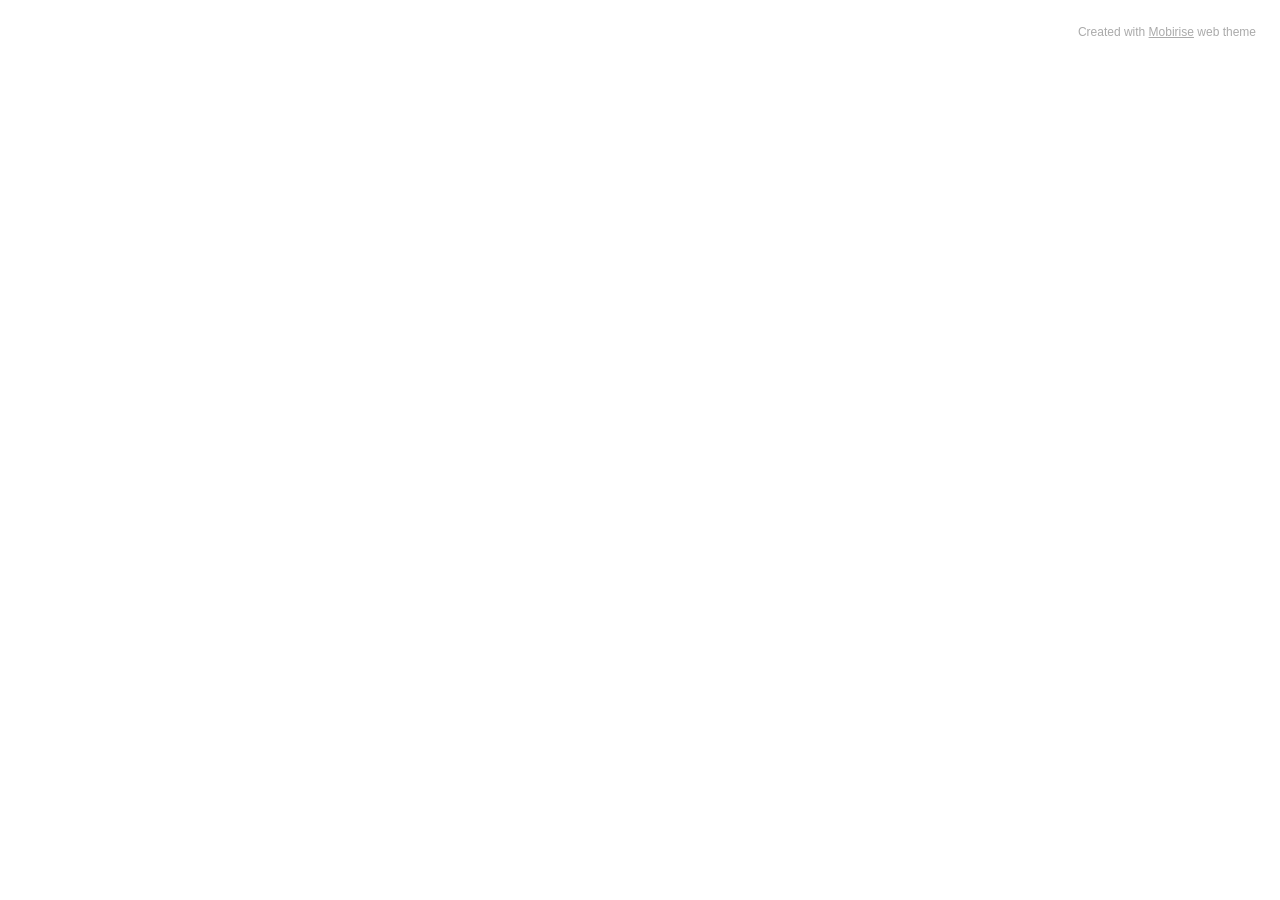
==== cloudborne.html @ bffb31b6 "trying something new" ====
<!DOCTYPE html>
<html  >
<head>
  <!-- Site made with Mobirise Website Builder v5.3.10, https://mobirise.com -->
  <meta charset="UTF-8">
  <meta http-equiv="X-UA-Compatible" content="IE=edge">
  <meta name="generator" content="Mobirise v5.3.10, mobirise.com">
  <meta name="twitter:card" content="summary_large_image"/>
  <meta name="twitter:image:src" content="assets/images/cloudborne-meta.png">
  <meta property="og:image" content="assets/images/cloudborne-meta.png">
  <meta name="twitter:title" content="Cloudborne">
  <meta name="viewport" content="width=device-width, initial-scale=1, minimum-scale=1">
  <link rel="shortcut icon" href="assets/images/logo5.png" type="image/x-icon">
  <meta name="description" content="⛅🕊  Silly Little Bird Game  🕊⛅">
  
  
  <title>Cloudborne</title>
  <link rel="stylesheet" href="assets/tether/tether.min.css">
  <link rel="stylesheet" href="assets/bootstrap/css/bootstrap.min.css">
  <link rel="stylesheet" href="assets/bootstrap/css/bootstrap-grid.min.css">
  <link rel="stylesheet" href="assets/bootstrap/css/bootstrap-reboot.min.css">
  <link rel="stylesheet" href="assets/theme/css/style.css">
  <link rel="preload" href="https://fonts.googleapis.com/css?family=Jost:100,200,300,400,500,600,700,800,900,100i,200i,300i,400i,500i,600i,700i,800i,900i&display=swap" as="style" onload="this.onload=null;this.rel='stylesheet'">
  <noscript><link rel="stylesheet" href="https://fonts.googleapis.com/css?family=Jost:100,200,300,400,500,600,700,800,900,100i,200i,300i,400i,500i,600i,700i,800i,900i&display=swap"></noscript>
  <link rel="preload" as="style" href="assets/mobirise/css/mbr-additional.css"><link rel="stylesheet" href="assets/mobirise/css/mbr-additional.css" type="text/css">
  
  
  
  
</head>
<body>
  
  <section style="background-color: #fff; font-family: -apple-system, BlinkMacSystemFont, 'Segoe UI', 'Roboto', 'Helvetica Neue', Arial, sans-serif; color:#aaa; font-size:12px; padding: 0; align-items: center; display: flex;"><a href="https://mobirise.site/m" style="flex: 1 1; height: 3rem; padding-left: 1rem;"></a><p style="flex: 0 0 auto; margin:0; padding-right:1rem;">Created with <a href="https://mobirise.site/b" style="color:#aaa;">Mobirise</a> web theme</p></section><script src="assets/web/assets/jquery/jquery.min.js"></script>  <script src="assets/popper/popper.min.js"></script>  <script src="assets/tether/tether.min.js"></script>  <script src="assets/bootstrap/js/bootstrap.min.js"></script>  <script src="assets/smoothscroll/smooth-scroll.js"></script>  <script src="assets/theme/js/script.js"></script>  
  
  
</body>
</html>
---- assets/mobirise/css/mbr-additional.css ----
.btn {
  border-width: 2px;
}
body {
  font-family: Jost;
}
.display-1 {
  font-family: 'Jost', sans-serif;
  font-size: 4.6rem;
  line-height: 1.1;
}
.display-1 > .mbr-iconfont {
  font-size: 5.75rem;
}
.display-2 {
  font-family: 'Jost', sans-serif;
  font-size: 3rem;
  line-height: 1.1;
}
.display-2 > .mbr-iconfont {
  font-size: 3.75rem;
}
.display-4 {
  font-family: 'Jost', sans-serif;
  font-size: 1.1rem;
  line-height: 1.5;
}
.display-4 > .mbr-iconfont {
  font-size: 1.375rem;
}
.display-5 {
  font-family: 'Jost', sans-serif;
  font-size: 2.2rem;
  line-height: 1.5;
}
.display-5 > .mbr-iconfont {
  font-size: 2.75rem;
}
.display-7 {
  font-family: 'Jost', sans-serif;
  font-size: 1.2rem;
  line-height: 1.5;
}
.display-7 > .mbr-iconfont {
  font-size: 1.5rem;
}
/* ---- Fluid typography for mobile devices ---- */
/* 1.4 - font scale ratio ( bootstrap == 1.42857 ) */
/* 100vw - current viewport width */
/* (48 - 20)  48 == 48rem == 768px, 20 == 20rem == 320px(minimal supported viewport) */
/* 0.65 - min scale variable, may vary */
@media (max-width: 992px) {
  .display-1 {
    font-size: 3.68rem;
  }
}
@media (max-width: 768px) {
  .display-1 {
    font-size: 3.22rem;
    font-size: calc( 2.26rem + (4.6 - 2.26) * ((100vw - 20rem) / (48 - 20)));
    line-height: calc( 1.1 * (2.26rem + (4.6 - 2.26) * ((100vw - 20rem) / (48 - 20))));
  }
  .display-2 {
    font-size: 2.4rem;
    font-size: calc( 1.7rem + (3 - 1.7) * ((100vw - 20rem) / (48 - 20)));
    line-height: calc( 1.3 * (1.7rem + (3 - 1.7) * ((100vw - 20rem) / (48 - 20))));
  }
  .display-4 {
    font-size: 0.88rem;
    font-size: calc( 1.0350000000000001rem + (1.1 - 1.0350000000000001) * ((100vw - 20rem) / (48 - 20)));
    line-height: calc( 1.4 * (1.0350000000000001rem + (1.1 - 1.0350000000000001) * ((100vw - 20rem) / (48 - 20))));
  }
  .display-5 {
    font-size: 1.76rem;
    font-size: calc( 1.42rem + (2.2 - 1.42) * ((100vw - 20rem) / (48 - 20)));
    line-height: calc( 1.4 * (1.42rem + (2.2 - 1.42) * ((100vw - 20rem) / (48 - 20))));
  }
  .display-7 {
    font-size: 0.96rem;
    font-size: calc( 1.07rem + (1.2 - 1.07) * ((100vw - 20rem) / (48 - 20)));
    line-height: calc( 1.4 * (1.07rem + (1.2 - 1.07) * ((100vw - 20rem) / (48 - 20))));
  }
}
/* Buttons */
.btn {
  padding: 0.6rem 1.2rem;
  border-radius: 4px;
}
.btn-sm {
  padding: 0.6rem 1.2rem;
  border-radius: 4px;
}
.btn-md {
  padding: 0.6rem 1.2rem;
  border-radius: 4px;
}
.btn-lg {
  padding: 1rem 2.6rem;
  border-radius: 4px;
}
.bg-primary {
  background-color: #000000 !important;
}
.bg-success {
  background-color: #40b0bf !important;
}
.bg-info {
  background-color: #47b5ed !important;
}
.bg-warning {
  background-color: #ffe161 !important;
}
.bg-danger {
  background-color: #ff9966 !important;
}
.btn-primary,
.btn-primary:active {
  background-color: #000000 !important;
  border-color: #000000 !important;
  color: #ffffff !important;
  box-shadow: 0 2px 2px 0 rgba(0, 0, 0, 0.2);
}
.btn-primary:hover,
.btn-primary:focus,
.btn-primary.focus,
.btn-primary.active {
  color: #ffffff !important;
  background-color: #000000 !important;
  border-color: #000000 !important;
  box-shadow: 0 2px 5px 0 rgba(0, 0, 0, 0.2);
}
.btn-primary.disabled,
.btn-primary:disabled {
  color: #ffffff !important;
  background-color: #000000 !important;
  border-color: #000000 !important;
}
.btn-secondary,
.btn-secondary:active {
  background-color: #e43f3f !important;
  border-color: #e43f3f !important;
  color: #ffffff !important;
  box-shadow: 0 2px 2px 0 rgba(0, 0, 0, 0.2);
}
.btn-secondary:hover,
.btn-secondary:focus,
.btn-secondary.focus,
.btn-secondary.active {
  color: #ffffff !important;
  background-color: #b31919 !important;
  border-color: #b31919 !important;
  box-shadow: 0 2px 5px 0 rgba(0, 0, 0, 0.2);
}
.btn-secondary.disabled,
.btn-secondary:disabled {
  color: #ffffff !important;
  background-color: #b31919 !important;
  border-color: #b31919 !important;
}
.btn-info,
.btn-info:active {
  background-color: #47b5ed !important;
  border-color: #47b5ed !important;
  color: #ffffff !important;
  box-shadow: 0 2px 2px 0 rgba(0, 0, 0, 0.2);
}
.btn-info:hover,
.btn-info:focus,
.btn-info.focus,
.btn-info.active {
  color: #ffffff !important;
  background-color: #148cca !important;
  border-color: #148cca !important;
  box-shadow: 0 2px 5px 0 rgba(0, 0, 0, 0.2);
}
.btn-info.disabled,
.btn-info:disabled {
  color: #ffffff !important;
  background-color: #148cca !important;
  border-color: #148cca !important;
}
.btn-success,
.btn-success:active {
  background-color: #40b0bf !important;
  border-color: #40b0bf !important;
  color: #ffffff !important;
  box-shadow: 0 2px 2px 0 rgba(0, 0, 0, 0.2);
}
.btn-success:hover,
.btn-success:focus,
.btn-success.focus,
.btn-success.active {
  color: #ffffff !important;
  background-color: #2a747e !important;
  border-color: #2a747e !important;
  box-shadow: 0 2px 5px 0 rgba(0, 0, 0, 0.2);
}
.btn-success.disabled,
.btn-success:disabled {
  color: #ffffff !important;
  background-color: #2a747e !important;
  border-color: #2a747e !important;
}
.btn-warning,
.btn-warning:active {
  background-color: #ffe161 !important;
  border-color: #ffe161 !important;
  color: #614f00 !important;
  box-shadow: 0 2px 2px 0 rgba(0, 0, 0, 0.2);
}
.btn-warning:hover,
.btn-warning:focus,
.btn-warning.focus,
.btn-warning.active {
  color: #0a0800 !important;
  background-color: #ffd10a !important;
  border-color: #ffd10a !important;
  box-shadow: 0 2px 5px 0 rgba(0, 0, 0, 0.2);
}
.btn-warning.disabled,
.btn-warning:disabled {
  color: #614f00 !important;
  background-color: #ffd10a !important;
  border-color: #ffd10a !important;
}
.btn-danger,
.btn-danger:active {
  background-color: #ff9966 !important;
  border-color: #ff9966 !important;
  color: #ffffff !important;
  box-shadow: 0 2px 2px 0 rgba(0, 0, 0, 0.2);
}
.btn-danger:hover,
.btn-danger:focus,
.btn-danger.focus,
.btn-danger.active {
  color: #ffffff !important;
  background-color: #ff5f0f !important;
  border-color: #ff5f0f !important;
  box-shadow: 0 2px 5px 0 rgba(0, 0, 0, 0.2);
}
.btn-danger.disabled,
.btn-danger:disabled {
  color: #ffffff !important;
  background-color: #ff5f0f !important;
  border-color: #ff5f0f !important;
}
.btn-white,
.btn-white:active {
  background-color: #fafafa !important;
  border-color: #fafafa !important;
  color: #7a7a7a !important;
  box-shadow: 0 2px 2px 0 rgba(0, 0, 0, 0.2);
}
.btn-white:hover,
.btn-white:focus,
.btn-white.focus,
.btn-white.active {
  color: #4f4f4f !important;
  background-color: #cfcfcf !important;
  border-color: #cfcfcf !important;
  box-shadow: 0 2px 5px 0 rgba(0, 0, 0, 0.2);
}
.btn-white.disabled,
.btn-white:disabled {
  color: #7a7a7a !important;
  background-color: #cfcfcf !important;
  border-color: #cfcfcf !important;
}
.btn-black,
.btn-black:active {
  background-color: #232323 !important;
  border-color: #232323 !important;
  color: #ffffff !important;
  box-shadow: 0 2px 2px 0 rgba(0, 0, 0, 0.2);
}
.btn-black:hover,
.btn-black:focus,
.btn-black.focus,
.btn-black.active {
  color: #ffffff !important;
  background-color: #000000 !important;
  border-color: #000000 !important;
  box-shadow: 0 2px 5px 0 rgba(0, 0, 0, 0.2);
}
.btn-black.disabled,
.btn-black:disabled {
  color: #ffffff !important;
  background-color: #000000 !important;
  border-color: #000000 !important;
}
.btn-primary-outline,
.btn-primary-outline:active {
  background-color: transparent !important;
  border-color: #000000;
  color: #000000;
}
.btn-primary-outline:hover,
.btn-primary-outline:focus,
.btn-primary-outline.focus,
.btn-primary-outline.active {
  color: #000000 !important;
  background-color: transparent!important;
  border-color: #000000 !important;
  box-shadow: none!important;
}
.btn-primary-outline.disabled,
.btn-primary-outline:disabled {
  color: #ffffff !important;
  background-color: #000000 !important;
  border-color: #000000 !important;
}
.btn-secondary-outline,
.btn-secondary-outline:active {
  background-color: transparent !important;
  border-color: #e43f3f;
  color: #e43f3f;
}
.btn-secondary-outline:hover,
.btn-secondary-outline:focus,
.btn-secondary-outline.focus,
.btn-secondary-outline.active {
  color: #b31919 !important;
  background-color: transparent!important;
  border-color: #b31919 !important;
  box-shadow: none!important;
}
.btn-secondary-outline.disabled,
.btn-secondary-outline:disabled {
  color: #ffffff !important;
  background-color: #e43f3f !important;
  border-color: #e43f3f !important;
}
.btn-info-outline,
.btn-info-outline:active {
  background-color: transparent !important;
  border-color: #47b5ed;
  color: #47b5ed;
}
.btn-info-outline:hover,
.btn-info-outline:focus,
.btn-info-outline.focus,
.btn-info-outline.active {
  color: #148cca !important;
  background-color: transparent!important;
  border-color: #148cca !important;
  box-shadow: none!important;
}
.btn-info-outline.disabled,
.btn-info-outline:disabled {
  color: #ffffff !important;
  background-color: #47b5ed !important;
  border-color: #47b5ed !important;
}
.btn-success-outline,
.btn-success-outline:active {
  background-color: transparent !important;
  border-color: #40b0bf;
  color: #40b0bf;
}
.btn-success-outline:hover,
.btn-success-outline:focus,
.btn-success-outline.focus,
.btn-success-outline.active {
  color: #2a747e !important;
  background-color: transparent!important;
  border-color: #2a747e !important;
  box-shadow: none!important;
}
.btn-success-outline.disabled,
.btn-success-outline:disabled {
  color: #ffffff !important;
  background-color: #40b0bf !important;
  border-color: #40b0bf !important;
}
.btn-warning-outline,
.btn-warning-outline:active {
  background-color: transparent !important;
  border-color: #ffe161;
  color: #ffe161;
}
.btn-warning-outline:hover,
.btn-warning-outline:focus,
.btn-warning-outline.focus,
.btn-warning-outline.active {
  color: #ffd10a !important;
  background-color: transparent!important;
  border-color: #ffd10a !important;
  box-shadow: none!important;
}
.btn-warning-outline.disabled,
.btn-warning-outline:disabled {
  color: #614f00 !important;
  background-color: #ffe161 !important;
  border-color: #ffe161 !important;
}
.btn-danger-outline,
.btn-danger-outline:active {
  background-color: transparent !important;
  border-color: #ff9966;
  color: #ff9966;
}
.btn-danger-outline:hover,
.btn-danger-outline:focus,
.btn-danger-outline.focus,
.btn-danger-outline.active {
  color: #ff5f0f !important;
  background-color: transparent!important;
  border-color: #ff5f0f !important;
  box-shadow: none!important;
}
.btn-danger-outline.disabled,
.btn-danger-outline:disabled {
  color: #ffffff !important;
  background-color: #ff9966 !important;
  border-color: #ff9966 !important;
}
.btn-black-outline,
.btn-black-outline:active {
  background-color: transparent !important;
  border-color: #232323;
  color: #232323;
}
.btn-black-outline:hover,
.btn-black-outline:focus,
.btn-black-outline.focus,
.btn-black-outline.active {
  color: #000000 !important;
  background-color: transparent!important;
  border-color: #000000 !important;
  box-shadow: none!important;
}
.btn-black-outline.disabled,
.btn-black-outline:disabled {
  color: #ffffff !important;
  background-color: #232323 !important;
  border-color: #232323 !important;
}
.btn-white-outline,
.btn-white-outline:active {
  background-color: transparent !important;
  border-color: #fafafa;
  color: #fafafa;
}
.btn-white-outline:hover,
.btn-white-outline:focus,
.btn-white-outline.focus,
.btn-white-outline.active {
  color: #cfcfcf !important;
  background-color: transparent!important;
  border-color: #cfcfcf !important;
  box-shadow: none!important;
}
.btn-white-outline.disabled,
.btn-white-outline:disabled {
  color: #7a7a7a !important;
  background-color: #fafafa !important;
  border-color: #fafafa !important;
}
.text-primary {
  color: #000000 !important;
}
.text-secondary {
  color: #e43f3f !important;
}
.text-success {
  color: #40b0bf !important;
}
.text-info {
  color: #47b5ed !important;
}
.text-warning {
  color: #ffe161 !important;
}
.text-danger {
  color: #ff9966 !important;
}
.text-white {
  color: #fafafa !important;
}
.text-black {
  color: #232323 !important;
}
a.text-primary:hover,
a.text-primary:focus,
a.text-primary.active {
  color: #000000 !important;
}
a.text-secondary:hover,
a.text-secondary:focus,
a.text-secondary.active {
  color: #a61717 !important;
}
a.text-success:hover,
a.text-success:focus,
a.text-success.active {
  color: #266a73 !important;
}
a.text-info:hover,
a.text-info:focus,
a.text-info.active {
  color: #1283bc !important;
}
a.text-warning:hover,
a.text-warning:focus,
a.text-warning.active {
  color: #facb00 !important;
}
a.text-danger:hover,
a.text-danger:focus,
a.text-danger.active {
  color: #ff5500 !important;
}
a.text-white:hover,
a.text-white:focus,
a.text-white.active {
  color: #c7c7c7 !important;
}
a.text-black:hover,
a.text-black:focus,
a.text-black.active {
  color: #000000 !important;
}
a[class*="text-"]:not(.nav-link):not(.dropdown-item):not([role]):not(.navbar-caption) {
  position: relative;
  background-image: transparent;
  background-size: 10000px 2px;
  background-repeat: no-repeat;
  background-position: 0px 1.2em;
  background-position: -10000px 1.2em;
}
a[class*="text-"]:not(.nav-link):not(.dropdown-item):not([role]):not(.navbar-caption):hover {
  transition: background-position 2s ease-in-out;
  background-image: linear-gradient(currentColor 50%, currentColor 50%);
  background-position: 0px 1.2em;
}
.nav-tabs .nav-link.active {
  color: #000000;
}
.nav-tabs .nav-link:not(.active) {
  color: #232323;
}
.alert-success {
  background-color: #70c770;
}
.alert-info {
  background-color: #47b5ed;
}
.alert-warning {
  background-color: #ffe161;
}
.alert-danger {
  background-color: #ff9966;
}
.mbr-section-btn a.btn:not(.btn-form) {
  border-radius: 100px;
}
.mbr-gallery-filter li a {
  border-radius: 100px !important;
}
.mbr-gallery-filter li.active .btn {
  background-color: #000000;
  border-color: #000000;
  color: #ffffff;
}
.mbr-gallery-filter li.active .btn:focus {
  box-shadow: none;
}
.nav-tabs .nav-link {
  border-radius: 100px !important;
}
a,
a:hover {
  color: #000000;
}
.mbr-plan-header.bg-primary .mbr-plan-subtitle,
.mbr-plan-header.bg-primary .mbr-plan-price-desc {
  color: #b3b3b3;
}
.mbr-plan-header.bg-success .mbr-plan-subtitle,
.mbr-plan-header.bg-success .mbr-plan-price-desc {
  color: #a0d8df;
}
.mbr-plan-header.bg-info .mbr-plan-subtitle,
.mbr-plan-header.bg-info .mbr-plan-price-desc {
  color: #ffffff;
}
.mbr-plan-header.bg-warning .mbr-plan-subtitle,
.mbr-plan-header.bg-warning .mbr-plan-price-desc {
  color: #ffffff;
}
.mbr-plan-header.bg-danger .mbr-plan-subtitle,
.mbr-plan-header.bg-danger .mbr-plan-price-desc {
  color: #ffffff;
}
/* Scroll to top button*/
.scrollToTop_wraper {
  display: none;
}
.form-control {
  font-family: 'Jost', sans-serif;
  font-size: 1.1rem;
  line-height: 1.5;
  font-weight: 400;
}
.form-control > .mbr-iconfont {
  font-size: 1.375rem;
}
.form-control:hover,
.form-control:focus {
  box-shadow: rgba(0, 0, 0, 0.07) 0px 1px 1px 0px, rgba(0, 0, 0, 0.07) 0px 1px 3px 0px, rgba(0, 0, 0, 0.03) 0px 0px 0px 1px;
  border-color: #000000 !important;
}
.form-control:-webkit-input-placeholder {
  font-family: 'Jost', sans-serif;
  font-size: 1.1rem;
  line-height: 1.5;
  font-weight: 400;
}
.form-control:-webkit-input-placeholder > .mbr-iconfont {
  font-size: 1.375rem;
}
blockquote {
  border-color: #000000;
}
/* Forms */
.mbr-form .input-group-btn a.btn {
  border-radius: 100px !important;
}
.mbr-form .input-group-btn a.btn:hover {
  box-shadow: 0 10px 40px 0 rgba(0, 0, 0, 0.2);
}
.mbr-form .input-group-btn button[type="submit"] {
  border-radius: 100px !important;
  padding: 1rem 3rem;
}
.mbr-form .input-group-btn button[type="submit"]:hover {
  box-shadow: 0 10px 40px 0 rgba(0, 0, 0, 0.2);
}
.jq-selectbox li:hover,
.jq-selectbox li.selected {
  background-color: #000000;
  color: #ffffff;
}
.jq-number__spin {
  transition: 0.25s ease;
}
.jq-number__spin:hover {
  border-color: #000000;
}
.jq-selectbox .jq-selectbox__trigger-arrow,
.jq-number__spin.minus:after,
.jq-number__spin.plus:after {
  transition: 0.4s;
  border-top-color: #353535;
  border-bottom-color: #353535;
}
.jq-selectbox:hover .jq-selectbox__trigger-arrow,
.jq-number__spin.minus:hover:after,
.jq-number__spin.plus:hover:after {
  border-top-color: #000000;
  border-bottom-color: #000000;
}
.xdsoft_datetimepicker .xdsoft_calendar td.xdsoft_default,
.xdsoft_datetimepicker .xdsoft_calendar td.xdsoft_current,
.xdsoft_datetimepicker .xdsoft_timepicker .xdsoft_time_box > div > div.xdsoft_current {
  color: #ffffff !important;
  background-color: #000000 !important;
  box-shadow: none !important;
}
.xdsoft_datetimepicker .xdsoft_calendar td:hover,
.xdsoft_datetimepicker .xdsoft_timepicker .xdsoft_time_box > div > div:hover {
  color: #ffffff !important;
  background: #e43f3f !important;
  box-shadow: none !important;
}
.lazy-bg {
  background-image: none !important;
}
.lazy-placeholder:not(section),
.lazy-none {
  display: block;
  position: relative;
  padding-bottom: 56.25%;
  width: 100%;
  height: auto;
}
iframe.lazy-placeholder,
.lazy-placeholder:after {
  content: '';
  position: absolute;
  width: 200px;
  height: 200px;
  background: transparent no-repeat center;
  background-size: contain;
  top: 50%;
  left: 50%;
  transform: translateX(-50%) translateY(-50%);
  background-image: url("data:image/svg+xml;charset=UTF-8,%3csvg width='32' height='32' viewBox='0 0 64 64' xmlns='http://www.w3.org/2000/svg' stroke='%23000000' %3e%3cg fill='none' fill-rule='evenodd'%3e%3cg transform='translate(16 16)' stroke-width='2'%3e%3ccircle stroke-opacity='.5' cx='16' cy='16' r='16'/%3e%3cpath d='M32 16c0-9.94-8.06-16-16-16'%3e%3canimateTransform attributeName='transform' type='rotate' from='0 16 16' to='360 16 16' dur='1s' repeatCount='indefinite'/%3e%3c/path%3e%3c/g%3e%3c/g%3e%3c/svg%3e");
}
section.lazy-placeholder:after {
  opacity: 0.5;
}
body {
  overflow-x: hidden;
}
a {
  transition: color 0.6s;
}
.cid-s48MCQYojq {
  background-image: url("../../../assets/images/overlayed-1920x1080.png");
}
.cid-s48MCQYojq .mbr-section-title {
  text-align: center;
  color: #ffffff;
}
.cid-s48MCQYojq .mbr-text,
.cid-s48MCQYojq .mbr-section-btn {
  color: #ffffff;
  text-align: center;
}
@media (max-width: 991px) {
  .cid-s48MCQYojq .mbr-section-title,
  .cid-s48MCQYojq .mbr-section-btn,
  .cid-s48MCQYojq .mbr-text {
    text-align: center;
  }
}
.cid-sGjRM3bHqd {
  padding-top: 90px;
  padding-bottom: 120px;
  background-color: #383838;
}
.cid-sGjRM3bHqd .media-container-row {
  justify-content: space-between;
}
.cid-sGjRM3bHqd .text-content {
  max-width: 50%;
}
@media (max-width: 768px) {
  .cid-sGjRM3bHqd .text-content {
    max-width: none;
  }
}
.cid-sGjRM3bHqd .mbr-iconfont-social {
  margin: 0.5rem;
  font-size: 32px;
  display: flex;
  border-radius: 50%;
  text-align: center;
  color: #ffffff;
  border: 2px solid #ffffff;
  justify-content: center;
  align-content: center;
  transition: all 0.3s;
}
.cid-sGjRM3bHqd .mbr-iconfont-social:before {
  padding: 0.6rem;
}
.cid-sGjRM3bHqd .mbr-iconfont-social:hover {
  background-color: #ffffff;
  color: #000000;
}
@media (max-width: 768px) {
  .cid-sGjRM3bHqd .icons {
    justify-content: center !important;
  }
  .cid-sGjRM3bHqd .text-content * {
    text-align: center;
  }
}
.cid-sGjRM3bHqd .mbr-section-title {
  color: #ffffff;
}
.cid-sGjRM3bHqd P {
  color: #ffffff;
}
---- assets/mobirise/css/mbr-additional.css ----
.btn {
  border-width: 2px;
}
body {
  font-family: Jost;
}
.display-1 {
  font-family: 'Jost', sans-serif;
  font-size: 4.6rem;
  line-height: 1.1;
}
.display-1 > .mbr-iconfont {
  font-size: 5.75rem;
}
.display-2 {
  font-family: 'Jost', sans-serif;
  font-size: 3rem;
  line-height: 1.1;
}
.display-2 > .mbr-iconfont {
  font-size: 3.75rem;
}
.display-4 {
  font-family: 'Jost', sans-serif;
  font-size: 1.1rem;
  line-height: 1.5;
}
.display-4 > .mbr-iconfont {
  font-size: 1.375rem;
}
.display-5 {
  font-family: 'Jost', sans-serif;
  font-size: 2.2rem;
  line-height: 1.5;
}
.display-5 > .mbr-iconfont {
  font-size: 2.75rem;
}
.display-7 {
  font-family: 'Jost', sans-serif;
  font-size: 1.2rem;
  line-height: 1.5;
}
.display-7 > .mbr-iconfont {
  font-size: 1.5rem;
}
/* ---- Fluid typography for mobile devices ---- */
/* 1.4 - font scale ratio ( bootstrap == 1.42857 ) */
/* 100vw - current viewport width */
/* (48 - 20)  48 == 48rem == 768px, 20 == 20rem == 320px(minimal supported viewport) */
/* 0.65 - min scale variable, may vary */
@media (max-width: 992px) {
  .display-1 {
    font-size: 3.68rem;
  }
}
@media (max-width: 768px) {
  .display-1 {
    font-size: 3.22rem;
    font-size: calc( 2.26rem + (4.6 - 2.26) * ((100vw - 20rem) / (48 - 20)));
    line-height: calc( 1.1 * (2.26rem + (4.6 - 2.26) * ((100vw - 20rem) / (48 - 20))));
  }
  .display-2 {
    font-size: 2.4rem;
    font-size: calc( 1.7rem + (3 - 1.7) * ((100vw - 20rem) / (48 - 20)));
    line-height: calc( 1.3 * (1.7rem + (3 - 1.7) * ((100vw - 20rem) / (48 - 20))));
  }
  .display-4 {
    font-size: 0.88rem;
    font-size: calc( 1.0350000000000001rem + (1.1 - 1.0350000000000001) * ((100vw - 20rem) / (48 - 20)));
    line-height: calc( 1.4 * (1.0350000000000001rem + (1.1 - 1.0350000000000001) * ((100vw - 20rem) / (48 - 20))));
  }
  .display-5 {
    font-size: 1.76rem;
    font-size: calc( 1.42rem + (2.2 - 1.42) * ((100vw - 20rem) / (48 - 20)));
    line-height: calc( 1.4 * (1.42rem + (2.2 - 1.42) * ((100vw - 20rem) / (48 - 20))));
  }
  .display-7 {
    font-size: 0.96rem;
    font-size: calc( 1.07rem + (1.2 - 1.07) * ((100vw - 20rem) / (48 - 20)));
    line-height: calc( 1.4 * (1.07rem + (1.2 - 1.07) * ((100vw - 20rem) / (48 - 20))));
  }
}
/* Buttons */
.btn {
  padding: 0.6rem 1.2rem;
  border-radius: 4px;
}
.btn-sm {
  padding: 0.6rem 1.2rem;
  border-radius: 4px;
}
.btn-md {
  padding: 0.6rem 1.2rem;
  border-radius: 4px;
}
.btn-lg {
  padding: 1rem 2.6rem;
  border-radius: 4px;
}
.bg-primary {
  background-color: #000000 !important;
}
.bg-success {
  background-color: #40b0bf !important;
}
.bg-info {
  background-color: #47b5ed !important;
}
.bg-warning {
  background-color: #ffe161 !important;
}
.bg-danger {
  background-color: #ff9966 !important;
}
.btn-primary,
.btn-primary:active {
  background-color: #000000 !important;
  border-color: #000000 !important;
  color: #ffffff !important;
  box-shadow: 0 2px 2px 0 rgba(0, 0, 0, 0.2);
}
.btn-primary:hover,
.btn-primary:focus,
.btn-primary.focus,
.btn-primary.active {
  color: #ffffff !important;
  background-color: #000000 !important;
  border-color: #000000 !important;
  box-shadow: 0 2px 5px 0 rgba(0, 0, 0, 0.2);
}
.btn-primary.disabled,
.btn-primary:disabled {
  color: #ffffff !important;
  background-color: #000000 !important;
  border-color: #000000 !important;
}
.btn-secondary,
.btn-secondary:active {
  background-color: #e43f3f !important;
  border-color: #e43f3f !important;
  color: #ffffff !important;
  box-shadow: 0 2px 2px 0 rgba(0, 0, 0, 0.2);
}
.btn-secondary:hover,
.btn-secondary:focus,
.btn-secondary.focus,
.btn-secondary.active {
  color: #ffffff !important;
  background-color: #b31919 !important;
  border-color: #b31919 !important;
  box-shadow: 0 2px 5px 0 rgba(0, 0, 0, 0.2);
}
.btn-secondary.disabled,
.btn-secondary:disabled {
  color: #ffffff !important;
  background-color: #b31919 !important;
  border-color: #b31919 !important;
}
.btn-info,
.btn-info:active {
  background-color: #47b5ed !important;
  border-color: #47b5ed !important;
  color: #ffffff !important;
  box-shadow: 0 2px 2px 0 rgba(0, 0, 0, 0.2);
}
.btn-info:hover,
.btn-info:focus,
.btn-info.focus,
.btn-info.active {
  color: #ffffff !important;
  background-color: #148cca !important;
  border-color: #148cca !important;
  box-shadow: 0 2px 5px 0 rgba(0, 0, 0, 0.2);
}
.btn-info.disabled,
.btn-info:disabled {
  color: #ffffff !important;
  background-color: #148cca !important;
  border-color: #148cca !important;
}
.btn-success,
.btn-success:active {
  background-color: #40b0bf !important;
  border-color: #40b0bf !important;
  color: #ffffff !important;
  box-shadow: 0 2px 2px 0 rgba(0, 0, 0, 0.2);
}
.btn-success:hover,
.btn-success:focus,
.btn-success.focus,
.btn-success.active {
  color: #ffffff !important;
  background-color: #2a747e !important;
  border-color: #2a747e !important;
  box-shadow: 0 2px 5px 0 rgba(0, 0, 0, 0.2);
}
.btn-success.disabled,
.btn-success:disabled {
  color: #ffffff !important;
  background-color: #2a747e !important;
  border-color: #2a747e !important;
}
.btn-warning,
.btn-warning:active {
  background-color: #ffe161 !important;
  border-color: #ffe161 !important;
  color: #614f00 !important;
  box-shadow: 0 2px 2px 0 rgba(0, 0, 0, 0.2);
}
.btn-warning:hover,
.btn-warning:focus,
.btn-warning.focus,
.btn-warning.active {
  color: #0a0800 !important;
  background-color: #ffd10a !important;
  border-color: #ffd10a !important;
  box-shadow: 0 2px 5px 0 rgba(0, 0, 0, 0.2);
}
.btn-warning.disabled,
.btn-warning:disabled {
  color: #614f00 !important;
  background-color: #ffd10a !important;
  border-color: #ffd10a !important;
}
.btn-danger,
.btn-danger:active {
  background-color: #ff9966 !important;
  border-color: #ff9966 !important;
  color: #ffffff !important;
  box-shadow: 0 2px 2px 0 rgba(0, 0, 0, 0.2);
}
.btn-danger:hover,
.btn-danger:focus,
.btn-danger.focus,
.btn-danger.active {
  color: #ffffff !important;
  background-color: #ff5f0f !important;
  border-color: #ff5f0f !important;
  box-shadow: 0 2px 5px 0 rgba(0, 0, 0, 0.2);
}
.btn-danger.disabled,
.btn-danger:disabled {
  color: #ffffff !important;
  background-color: #ff5f0f !important;
  border-color: #ff5f0f !important;
}
.btn-white,
.btn-white:active {
  background-color: #fafafa !important;
  border-color: #fafafa !important;
  color: #7a7a7a !important;
  box-shadow: 0 2px 2px 0 rgba(0, 0, 0, 0.2);
}
.btn-white:hover,
.btn-white:focus,
.btn-white.focus,
.btn-white.active {
  color: #4f4f4f !important;
  background-color: #cfcfcf !important;
  border-color: #cfcfcf !important;
  box-shadow: 0 2px 5px 0 rgba(0, 0, 0, 0.2);
}
.btn-white.disabled,
.btn-white:disabled {
  color: #7a7a7a !important;
  background-color: #cfcfcf !important;
  border-color: #cfcfcf !important;
}
.btn-black,
.btn-black:active {
  background-color: #232323 !important;
  border-color: #232323 !important;
  color: #ffffff !important;
  box-shadow: 0 2px 2px 0 rgba(0, 0, 0, 0.2);
}
.btn-black:hover,
.btn-black:focus,
.btn-black.focus,
.btn-black.active {
  color: #ffffff !important;
  background-color: #000000 !important;
  border-color: #000000 !important;
  box-shadow: 0 2px 5px 0 rgba(0, 0, 0, 0.2);
}
.btn-black.disabled,
.btn-black:disabled {
  color: #ffffff !important;
  background-color: #000000 !important;
  border-color: #000000 !important;
}
.btn-primary-outline,
.btn-primary-outline:active {
  background-color: transparent !important;
  border-color: #000000;
  color: #000000;
}
.btn-primary-outline:hover,
.btn-primary-outline:focus,
.btn-primary-outline.focus,
.btn-primary-outline.active {
  color: #000000 !important;
  background-color: transparent!important;
  border-color: #000000 !important;
  box-shadow: none!important;
}
.btn-primary-outline.disabled,
.btn-primary-outline:disabled {
  color: #ffffff !important;
  background-color: #000000 !important;
  border-color: #000000 !important;
}
.btn-secondary-outline,
.btn-secondary-outline:active {
  background-color: transparent !important;
  border-color: #e43f3f;
  color: #e43f3f;
}
.btn-secondary-outline:hover,
.btn-secondary-outline:focus,
.btn-secondary-outline.focus,
.btn-secondary-outline.active {
  color: #b31919 !important;
  background-color: transparent!important;
  border-color: #b31919 !important;
  box-shadow: none!important;
}
.btn-secondary-outline.disabled,
.btn-secondary-outline:disabled {
  color: #ffffff !important;
  background-color: #e43f3f !important;
  border-color: #e43f3f !important;
}
.btn-info-outline,
.btn-info-outline:active {
  background-color: transparent !important;
  border-color: #47b5ed;
  color: #47b5ed;
}
.btn-info-outline:hover,
.btn-info-outline:focus,
.btn-info-outline.focus,
.btn-info-outline.active {
  color: #148cca !important;
  background-color: transparent!important;
  border-color: #148cca !important;
  box-shadow: none!important;
}
.btn-info-outline.disabled,
.btn-info-outline:disabled {
  color: #ffffff !important;
  background-color: #47b5ed !important;
  border-color: #47b5ed !important;
}
.btn-success-outline,
.btn-success-outline:active {
  background-color: transparent !important;
  border-color: #40b0bf;
  color: #40b0bf;
}
.btn-success-outline:hover,
.btn-success-outline:focus,
.btn-success-outline.focus,
.btn-success-outline.active {
  color: #2a747e !important;
  background-color: transparent!important;
  border-color: #2a747e !important;
  box-shadow: none!important;
}
.btn-success-outline.disabled,
.btn-success-outline:disabled {
  color: #ffffff !important;
  background-color: #40b0bf !important;
  border-color: #40b0bf !important;
}
.btn-warning-outline,
.btn-warning-outline:active {
  background-color: transparent !important;
  border-color: #ffe161;
  color: #ffe161;
}
.btn-warning-outline:hover,
.btn-warning-outline:focus,
.btn-warning-outline.focus,
.btn-warning-outline.active {
  color: #ffd10a !important;
  background-color: transparent!important;
  border-color: #ffd10a !important;
  box-shadow: none!important;
}
.btn-warning-outline.disabled,
.btn-warning-outline:disabled {
  color: #614f00 !important;
  background-color: #ffe161 !important;
  border-color: #ffe161 !important;
}
.btn-danger-outline,
.btn-danger-outline:active {
  background-color: transparent !important;
  border-color: #ff9966;
  color: #ff9966;
}
.btn-danger-outline:hover,
.btn-danger-outline:focus,
.btn-danger-outline.focus,
.btn-danger-outline.active {
  color: #ff5f0f !important;
  background-color: transparent!important;
  border-color: #ff5f0f !important;
  box-shadow: none!important;
}
.btn-danger-outline.disabled,
.btn-danger-outline:disabled {
  color: #ffffff !important;
  background-color: #ff9966 !important;
  border-color: #ff9966 !important;
}
.btn-black-outline,
.btn-black-outline:active {
  background-color: transparent !important;
  border-color: #232323;
  color: #232323;
}
.btn-black-outline:hover,
.btn-black-outline:focus,
.btn-black-outline.focus,
.btn-black-outline.active {
  color: #000000 !important;
  background-color: transparent!important;
  border-color: #000000 !important;
  box-shadow: none!important;
}
.btn-black-outline.disabled,
.btn-black-outline:disabled {
  color: #ffffff !important;
  background-color: #232323 !important;
  border-color: #232323 !important;
}
.btn-white-outline,
.btn-white-outline:active {
  background-color: transparent !important;
  border-color: #fafafa;
  color: #fafafa;
}
.btn-white-outline:hover,
.btn-white-outline:focus,
.btn-white-outline.focus,
.btn-white-outline.active {
  color: #cfcfcf !important;
  background-color: transparent!important;
  border-color: #cfcfcf !important;
  box-shadow: none!important;
}
.btn-white-outline.disabled,
.btn-white-outline:disabled {
  color: #7a7a7a !important;
  background-color: #fafafa !important;
  border-color: #fafafa !important;
}
.text-primary {
  color: #000000 !important;
}
.text-secondary {
  color: #e43f3f !important;
}
.text-success {
  color: #40b0bf !important;
}
.text-info {
  color: #47b5ed !important;
}
.text-warning {
  color: #ffe161 !important;
}
.text-danger {
  color: #ff9966 !important;
}
.text-white {
  color: #fafafa !important;
}
.text-black {
  color: #232323 !important;
}
a.text-primary:hover,
a.text-primary:focus,
a.text-primary.active {
  color: #000000 !important;
}
a.text-secondary:hover,
a.text-secondary:focus,
a.text-secondary.active {
  color: #a61717 !important;
}
a.text-success:hover,
a.text-success:focus,
a.text-success.active {
  color: #266a73 !important;
}
a.text-info:hover,
a.text-info:focus,
a.text-info.active {
  color: #1283bc !important;
}
a.text-warning:hover,
a.text-warning:focus,
a.text-warning.active {
  color: #facb00 !important;
}
a.text-danger:hover,
a.text-danger:focus,
a.text-danger.active {
  color: #ff5500 !important;
}
a.text-white:hover,
a.text-white:focus,
a.text-white.active {
  color: #c7c7c7 !important;
}
a.text-black:hover,
a.text-black:focus,
a.text-black.active {
  color: #000000 !important;
}
a[class*="text-"]:not(.nav-link):not(.dropdown-item):not([role]):not(.navbar-caption) {
  position: relative;
  background-image: transparent;
  background-size: 10000px 2px;
  background-repeat: no-repeat;
  background-position: 0px 1.2em;
  background-position: -10000px 1.2em;
}
a[class*="text-"]:not(.nav-link):not(.dropdown-item):not([role]):not(.navbar-caption):hover {
  transition: background-position 2s ease-in-out;
  background-image: linear-gradient(currentColor 50%, currentColor 50%);
  background-position: 0px 1.2em;
}
.nav-tabs .nav-link.active {
  color: #000000;
}
.nav-tabs .nav-link:not(.active) {
  color: #232323;
}
.alert-success {
  background-color: #70c770;
}
.alert-info {
  background-color: #47b5ed;
}
.alert-warning {
  background-color: #ffe161;
}
.alert-danger {
  background-color: #ff9966;
}
.mbr-section-btn a.btn:not(.btn-form) {
  border-radius: 100px;
}
.mbr-gallery-filter li a {
  border-radius: 100px !important;
}
.mbr-gallery-filter li.active .btn {
  background-color: #000000;
  border-color: #000000;
  color: #ffffff;
}
.mbr-gallery-filter li.active .btn:focus {
  box-shadow: none;
}
.nav-tabs .nav-link {
  border-radius: 100px !important;
}
a,
a:hover {
  color: #000000;
}
.mbr-plan-header.bg-primary .mbr-plan-subtitle,
.mbr-plan-header.bg-primary .mbr-plan-price-desc {
  color: #b3b3b3;
}
.mbr-plan-header.bg-success .mbr-plan-subtitle,
.mbr-plan-header.bg-success .mbr-plan-price-desc {
  color: #a0d8df;
}
.mbr-plan-header.bg-info .mbr-plan-subtitle,
.mbr-plan-header.bg-info .mbr-plan-price-desc {
  color: #ffffff;
}
.mbr-plan-header.bg-warning .mbr-plan-subtitle,
.mbr-plan-header.bg-warning .mbr-plan-price-desc {
  color: #ffffff;
}
.mbr-plan-header.bg-danger .mbr-plan-subtitle,
.mbr-plan-header.bg-danger .mbr-plan-price-desc {
  color: #ffffff;
}
/* Scroll to top button*/
.scrollToTop_wraper {
  display: none;
}
.form-control {
  font-family: 'Jost', sans-serif;
  font-size: 1.1rem;
  line-height: 1.5;
  font-weight: 400;
}
.form-control > .mbr-iconfont {
  font-size: 1.375rem;
}
.form-control:hover,
.form-control:focus {
  box-shadow: rgba(0, 0, 0, 0.07) 0px 1px 1px 0px, rgba(0, 0, 0, 0.07) 0px 1px 3px 0px, rgba(0, 0, 0, 0.03) 0px 0px 0px 1px;
  border-color: #000000 !important;
}
.form-control:-webkit-input-placeholder {
  font-family: 'Jost', sans-serif;
  font-size: 1.1rem;
  line-height: 1.5;
  font-weight: 400;
}
.form-control:-webkit-input-placeholder > .mbr-iconfont {
  font-size: 1.375rem;
}
blockquote {
  border-color: #000000;
}
/* Forms */
.mbr-form .input-group-btn a.btn {
  border-radius: 100px !important;
}
.mbr-form .input-group-btn a.btn:hover {
  box-shadow: 0 10px 40px 0 rgba(0, 0, 0, 0.2);
}
.mbr-form .input-group-btn button[type="submit"] {
  border-radius: 100px !important;
  padding: 1rem 3rem;
}
.mbr-form .input-group-btn button[type="submit"]:hover {
  box-shadow: 0 10px 40px 0 rgba(0, 0, 0, 0.2);
}
.jq-selectbox li:hover,
.jq-selectbox li.selected {
  background-color: #000000;
  color: #ffffff;
}
.jq-number__spin {
  transition: 0.25s ease;
}
.jq-number__spin:hover {
  border-color: #000000;
}
.jq-selectbox .jq-selectbox__trigger-arrow,
.jq-number__spin.minus:after,
.jq-number__spin.plus:after {
  transition: 0.4s;
  border-top-color: #353535;
  border-bottom-color: #353535;
}
.jq-selectbox:hover .jq-selectbox__trigger-arrow,
.jq-number__spin.minus:hover:after,
.jq-number__spin.plus:hover:after {
  border-top-color: #000000;
  border-bottom-color: #000000;
}
.xdsoft_datetimepicker .xdsoft_calendar td.xdsoft_default,
.xdsoft_datetimepicker .xdsoft_calendar td.xdsoft_current,
.xdsoft_datetimepicker .xdsoft_timepicker .xdsoft_time_box > div > div.xdsoft_current {
  color: #ffffff !important;
  background-color: #000000 !important;
  box-shadow: none !important;
}
.xdsoft_datetimepicker .xdsoft_calendar td:hover,
.xdsoft_datetimepicker .xdsoft_timepicker .xdsoft_time_box > div > div:hover {
  color: #ffffff !important;
  background: #e43f3f !important;
  box-shadow: none !important;
}
.lazy-bg {
  background-image: none !important;
}
.lazy-placeholder:not(section),
.lazy-none {
  display: block;
  position: relative;
  padding-bottom: 56.25%;
  width: 100%;
  height: auto;
}
iframe.lazy-placeholder,
.lazy-placeholder:after {
  content: '';
  position: absolute;
  width: 200px;
  height: 200px;
  background: transparent no-repeat center;
  background-size: contain;
  top: 50%;
  left: 50%;
  transform: translateX(-50%) translateY(-50%);
  background-image: url("data:image/svg+xml;charset=UTF-8,%3csvg width='32' height='32' viewBox='0 0 64 64' xmlns='http://www.w3.org/2000/svg' stroke='%23000000' %3e%3cg fill='none' fill-rule='evenodd'%3e%3cg transform='translate(16 16)' stroke-width='2'%3e%3ccircle stroke-opacity='.5' cx='16' cy='16' r='16'/%3e%3cpath d='M32 16c0-9.94-8.06-16-16-16'%3e%3canimateTransform attributeName='transform' type='rotate' from='0 16 16' to='360 16 16' dur='1s' repeatCount='indefinite'/%3e%3c/path%3e%3c/g%3e%3c/g%3e%3c/svg%3e");
}
section.lazy-placeholder:after {
  opacity: 0.5;
}
body {
  overflow-x: hidden;
}
a {
  transition: color 0.6s;
}
.cid-s48MCQYojq {
  background-image: url("../../../assets/images/overlayed-1920x1080.png");
}
.cid-s48MCQYojq .mbr-section-title {
  text-align: center;
  color: #ffffff;
}
.cid-s48MCQYojq .mbr-text,
.cid-s48MCQYojq .mbr-section-btn {
  color: #ffffff;
  text-align: center;
}
@media (max-width: 991px) {
  .cid-s48MCQYojq .mbr-section-title,
  .cid-s48MCQYojq .mbr-section-btn,
  .cid-s48MCQYojq .mbr-text {
    text-align: center;
  }
}
.cid-sGjRM3bHqd {
  padding-top: 90px;
  padding-bottom: 120px;
  background-color: #383838;
}
.cid-sGjRM3bHqd .media-container-row {
  justify-content: space-between;
}
.cid-sGjRM3bHqd .text-content {
  max-width: 50%;
}
@media (max-width: 768px) {
  .cid-sGjRM3bHqd .text-content {
    max-width: none;
  }
}
.cid-sGjRM3bHqd .mbr-iconfont-social {
  margin: 0.5rem;
  font-size: 32px;
  display: flex;
  border-radius: 50%;
  text-align: center;
  color: #ffffff;
  border: 2px solid #ffffff;
  justify-content: center;
  align-content: center;
  transition: all 0.3s;
}
.cid-sGjRM3bHqd .mbr-iconfont-social:before {
  padding: 0.6rem;
}
.cid-sGjRM3bHqd .mbr-iconfont-social:hover {
  background-color: #ffffff;
  color: #000000;
}
@media (max-width: 768px) {
  .cid-sGjRM3bHqd .icons {
    justify-content: center !important;
  }
  .cid-sGjRM3bHqd .text-content * {
    text-align: center;
  }
}
.cid-sGjRM3bHqd .mbr-section-title {
  color: #ffffff;
}
.cid-sGjRM3bHqd P {
  color: #ffffff;
}
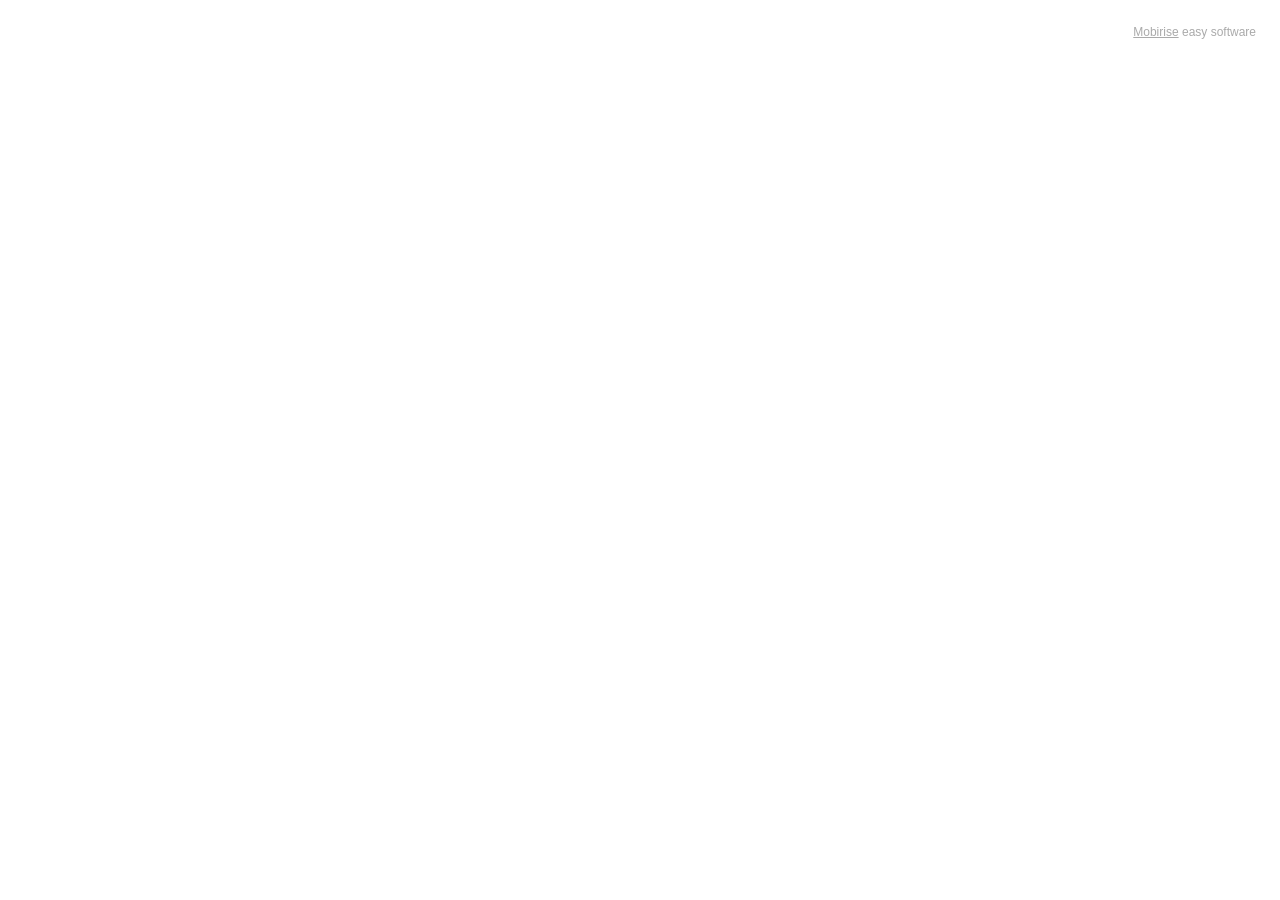
==== commit d4060751: "trying something new" ====
--- a/cloudborne.html
+++ b/cloudborne.html
@@ -30,7 +30,7 @@
 </head>
 <body>
   
-  <section style="background-color: #fff; font-family: -apple-system, BlinkMacSystemFont, 'Segoe UI', 'Roboto', 'Helvetica Neue', Arial, sans-serif; color:#aaa; font-size:12px; padding: 0; align-items: center; display: flex;"><a href="https://mobirise.site/m" style="flex: 1 1; height: 3rem; padding-left: 1rem;"></a><p style="flex: 0 0 auto; margin:0; padding-right:1rem;">Created with <a href="https://mobirise.site/b" style="color:#aaa;">Mobirise</a> web theme</p></section><script src="assets/web/assets/jquery/jquery.min.js"></script>  <script src="assets/popper/popper.min.js"></script>  <script src="assets/tether/tether.min.js"></script>  <script src="assets/bootstrap/js/bootstrap.min.js"></script>  <script src="assets/smoothscroll/smooth-scroll.js"></script>  <script src="assets/theme/js/script.js"></script>  
+  <section style="background-color: #fff; font-family: -apple-system, BlinkMacSystemFont, 'Segoe UI', 'Roboto', 'Helvetica Neue', Arial, sans-serif; color:#aaa; font-size:12px; padding: 0; align-items: center; display: flex;"><a href="https://mobirise.site/m" style="flex: 1 1; height: 3rem; padding-left: 1rem;"></a><p style="flex: 0 0 auto; margin:0; padding-right:1rem;"><a href="https://mobirise.site" style="color:#aaa;">Mobirise</a> easy software</p></section><script src="assets/web/assets/jquery/jquery.min.js"></script>  <script src="assets/popper/popper.min.js"></script>  <script src="assets/tether/tether.min.js"></script>  <script src="assets/bootstrap/js/bootstrap.min.js"></script>  <script src="assets/smoothscroll/smooth-scroll.js"></script>  <script src="assets/theme/js/script.js"></script>  
   
   
 </body>
--- a/assets/mobirise/css/mbr-additional.css
+++ b/assets/mobirise/css/mbr-additional.css
@@ -727,12 +727,12 @@
   }
 }
 .cid-sGjRM3bHqd {
-  padding-top: 90px;
-  padding-bottom: 120px;
-  background-color: #383838;
+  padding-top: 15px;
+  padding-bottom: 15px;
 }
 .cid-sGjRM3bHqd .media-container-row {
   justify-content: space-between;
+  justify-content: center;
 }
 .cid-sGjRM3bHqd .text-content {
   max-width: 50%;
--- a/assets/mobirise/css/mbr-additional.css
+++ b/assets/mobirise/css/mbr-additional.css
@@ -727,12 +727,12 @@
   }
 }
 .cid-sGjRM3bHqd {
-  padding-top: 90px;
-  padding-bottom: 120px;
-  background-color: #383838;
+  padding-top: 15px;
+  padding-bottom: 15px;
 }
 .cid-sGjRM3bHqd .media-container-row {
   justify-content: space-between;
+  justify-content: center;
 }
 .cid-sGjRM3bHqd .text-content {
   max-width: 50%;
